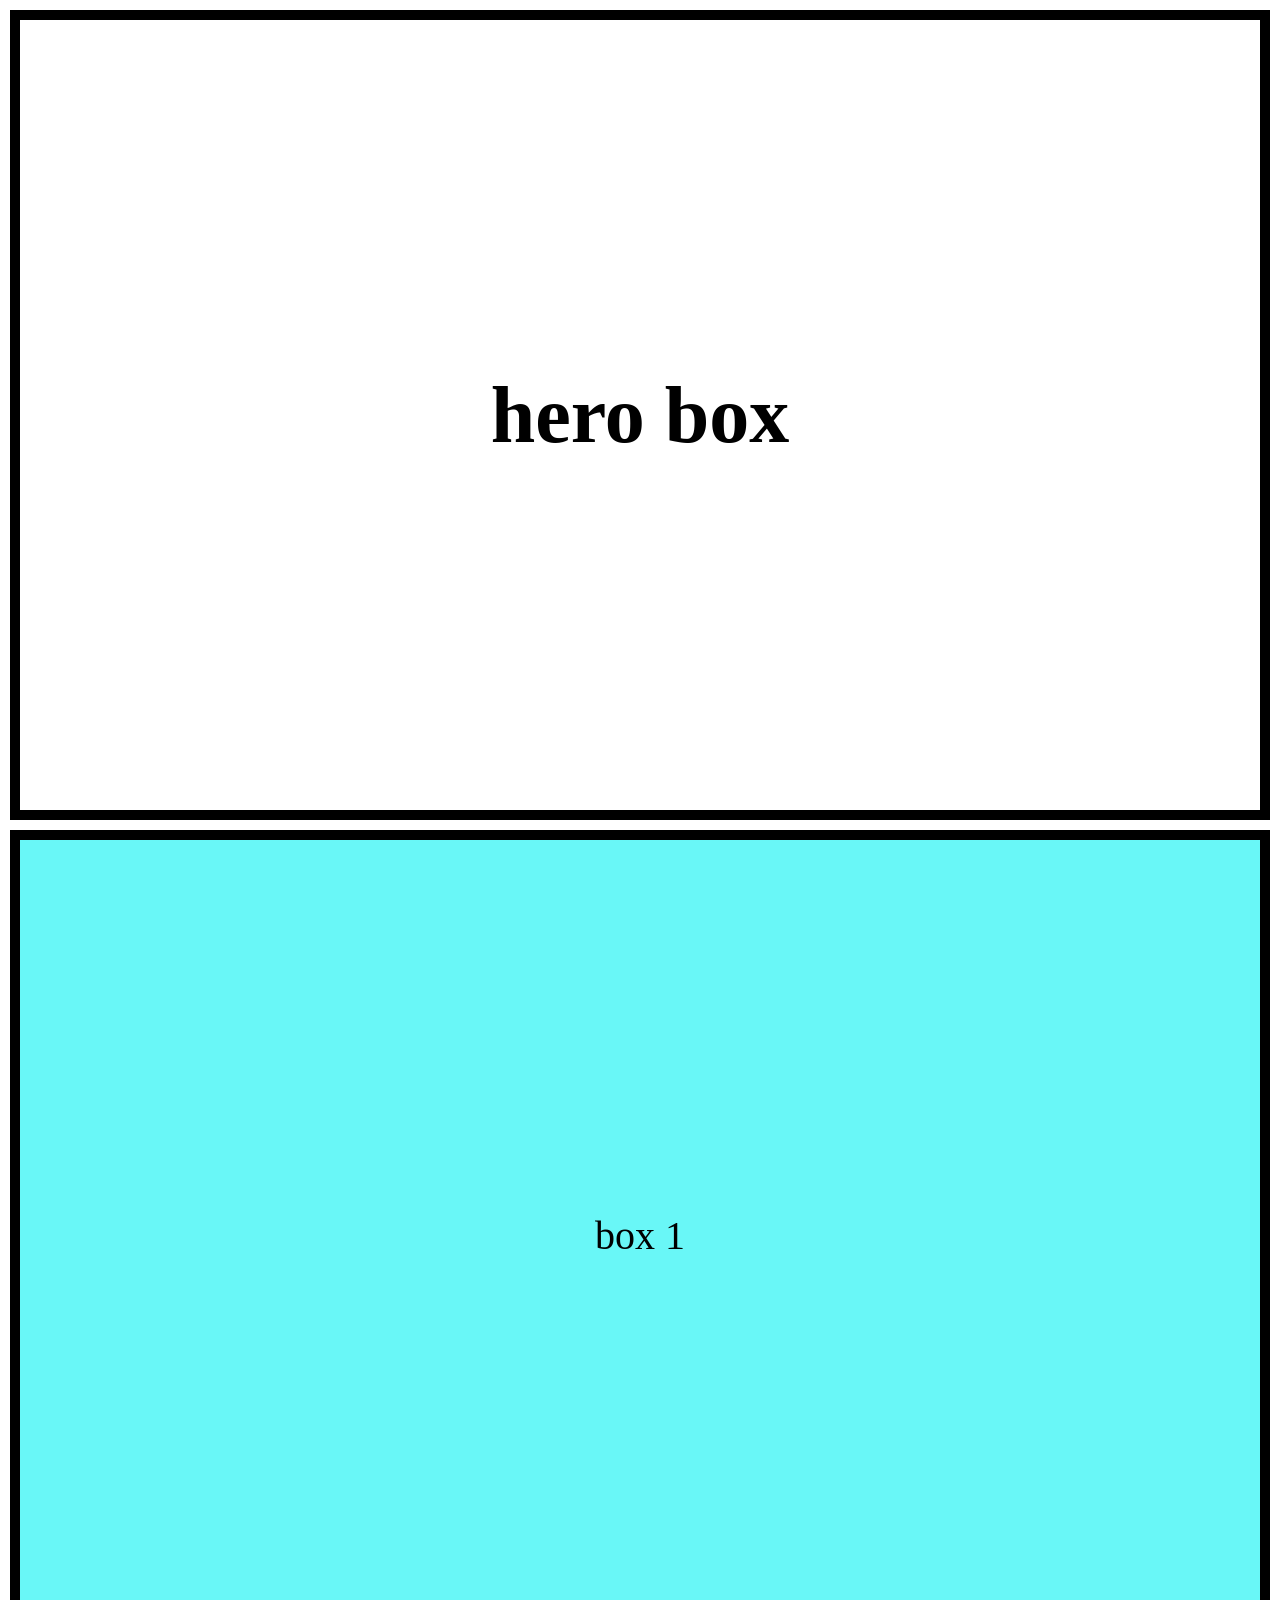
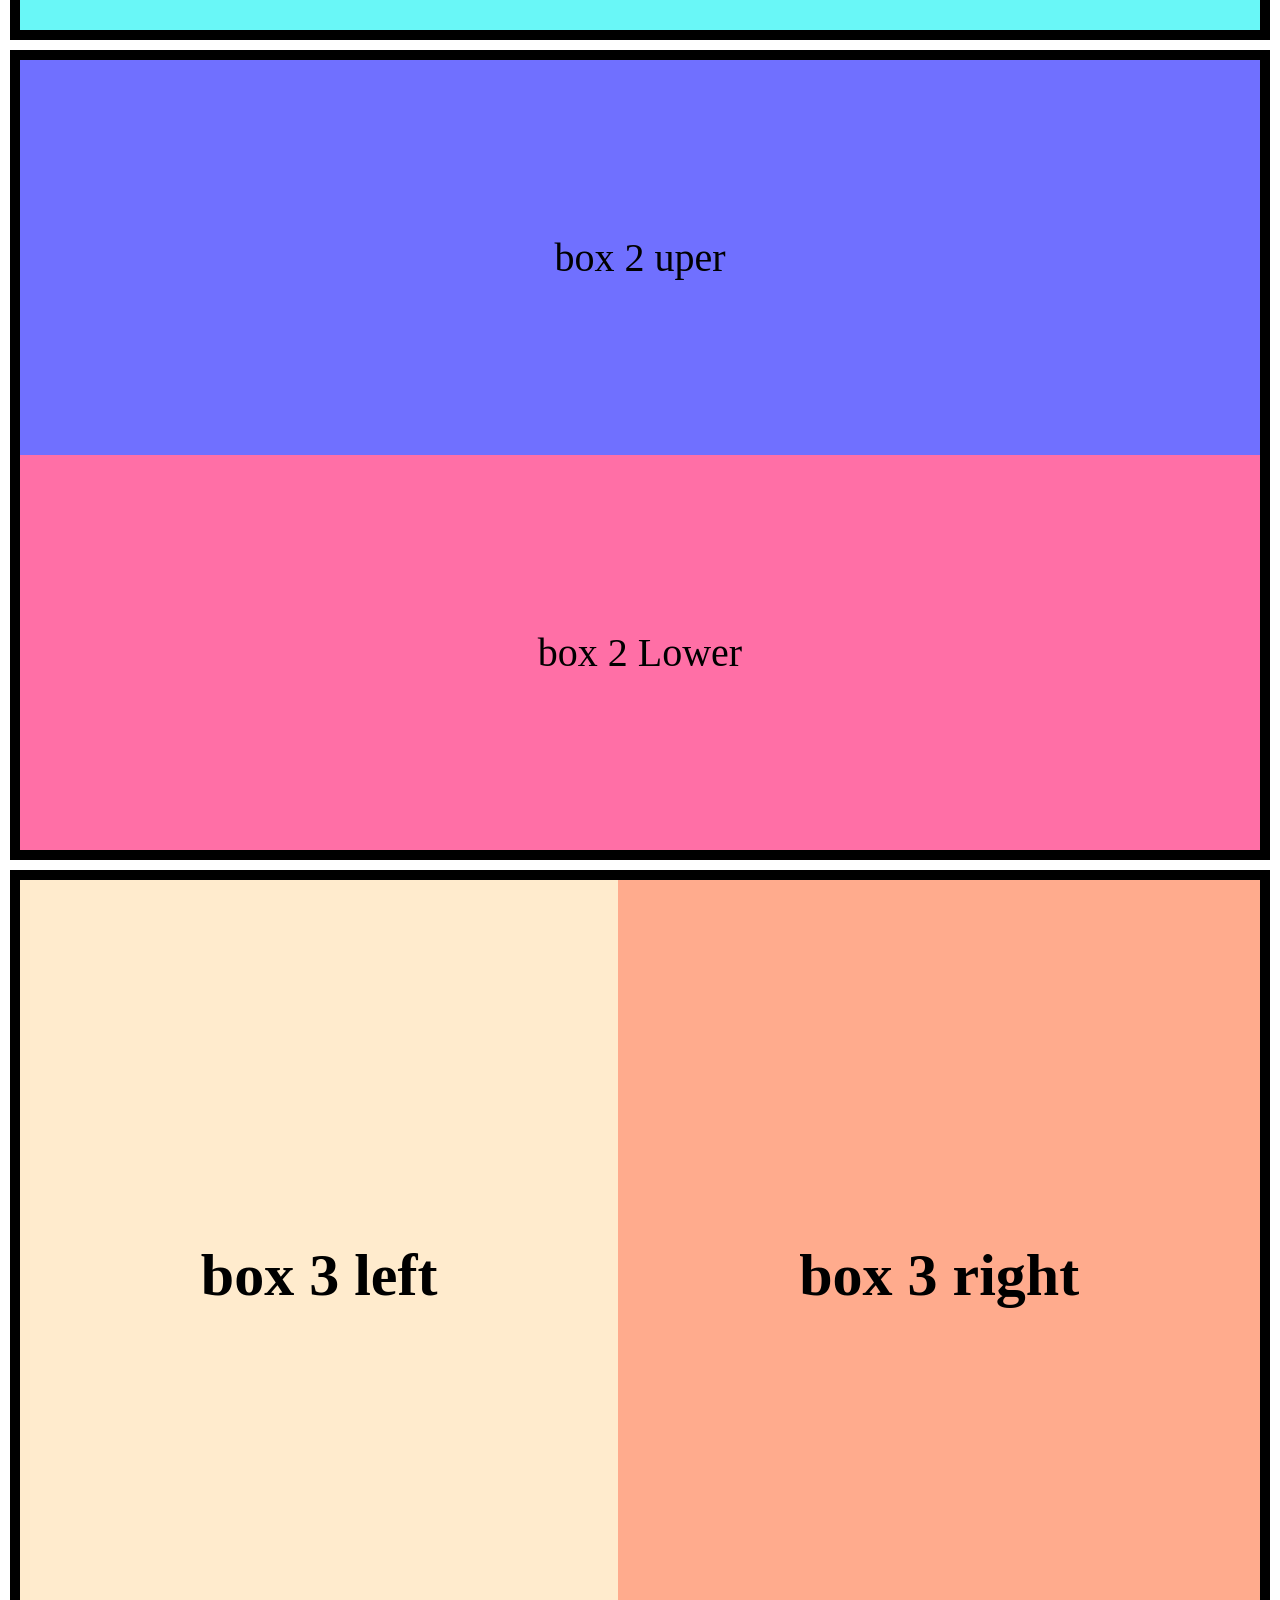
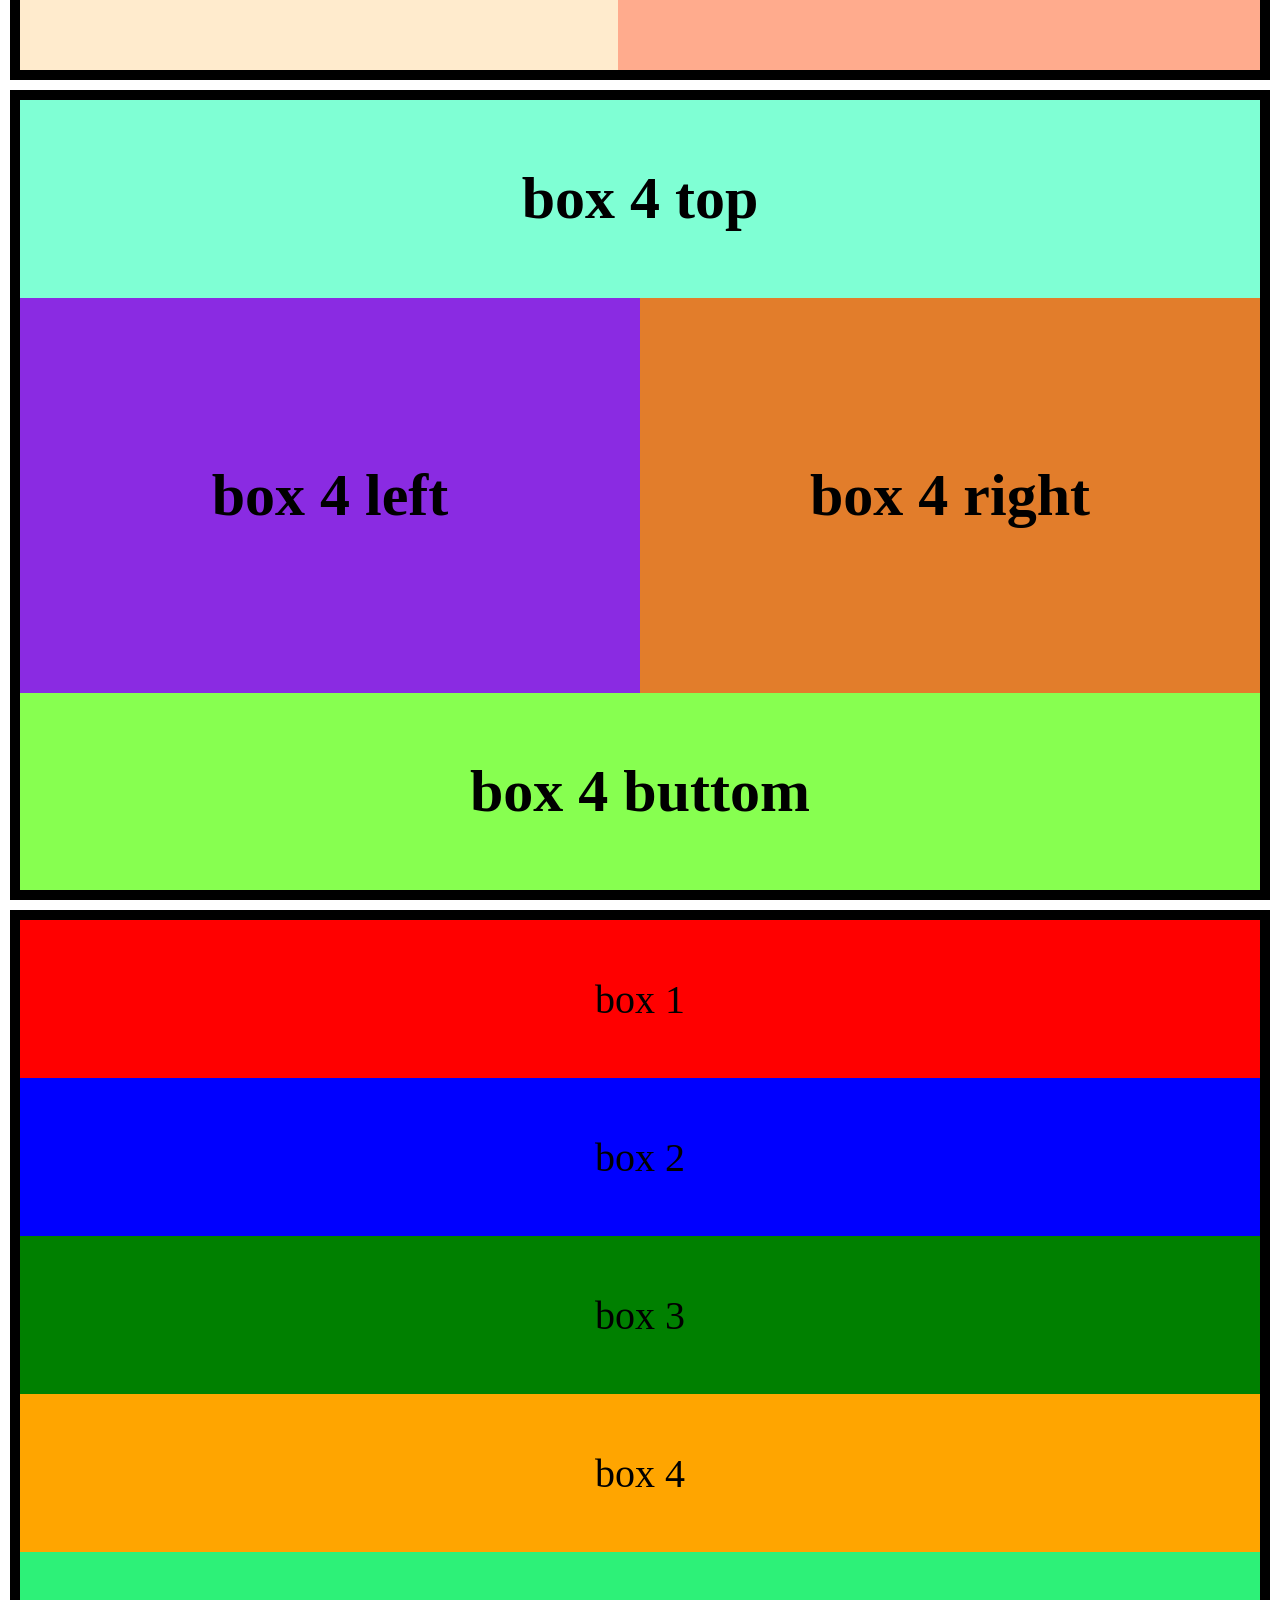
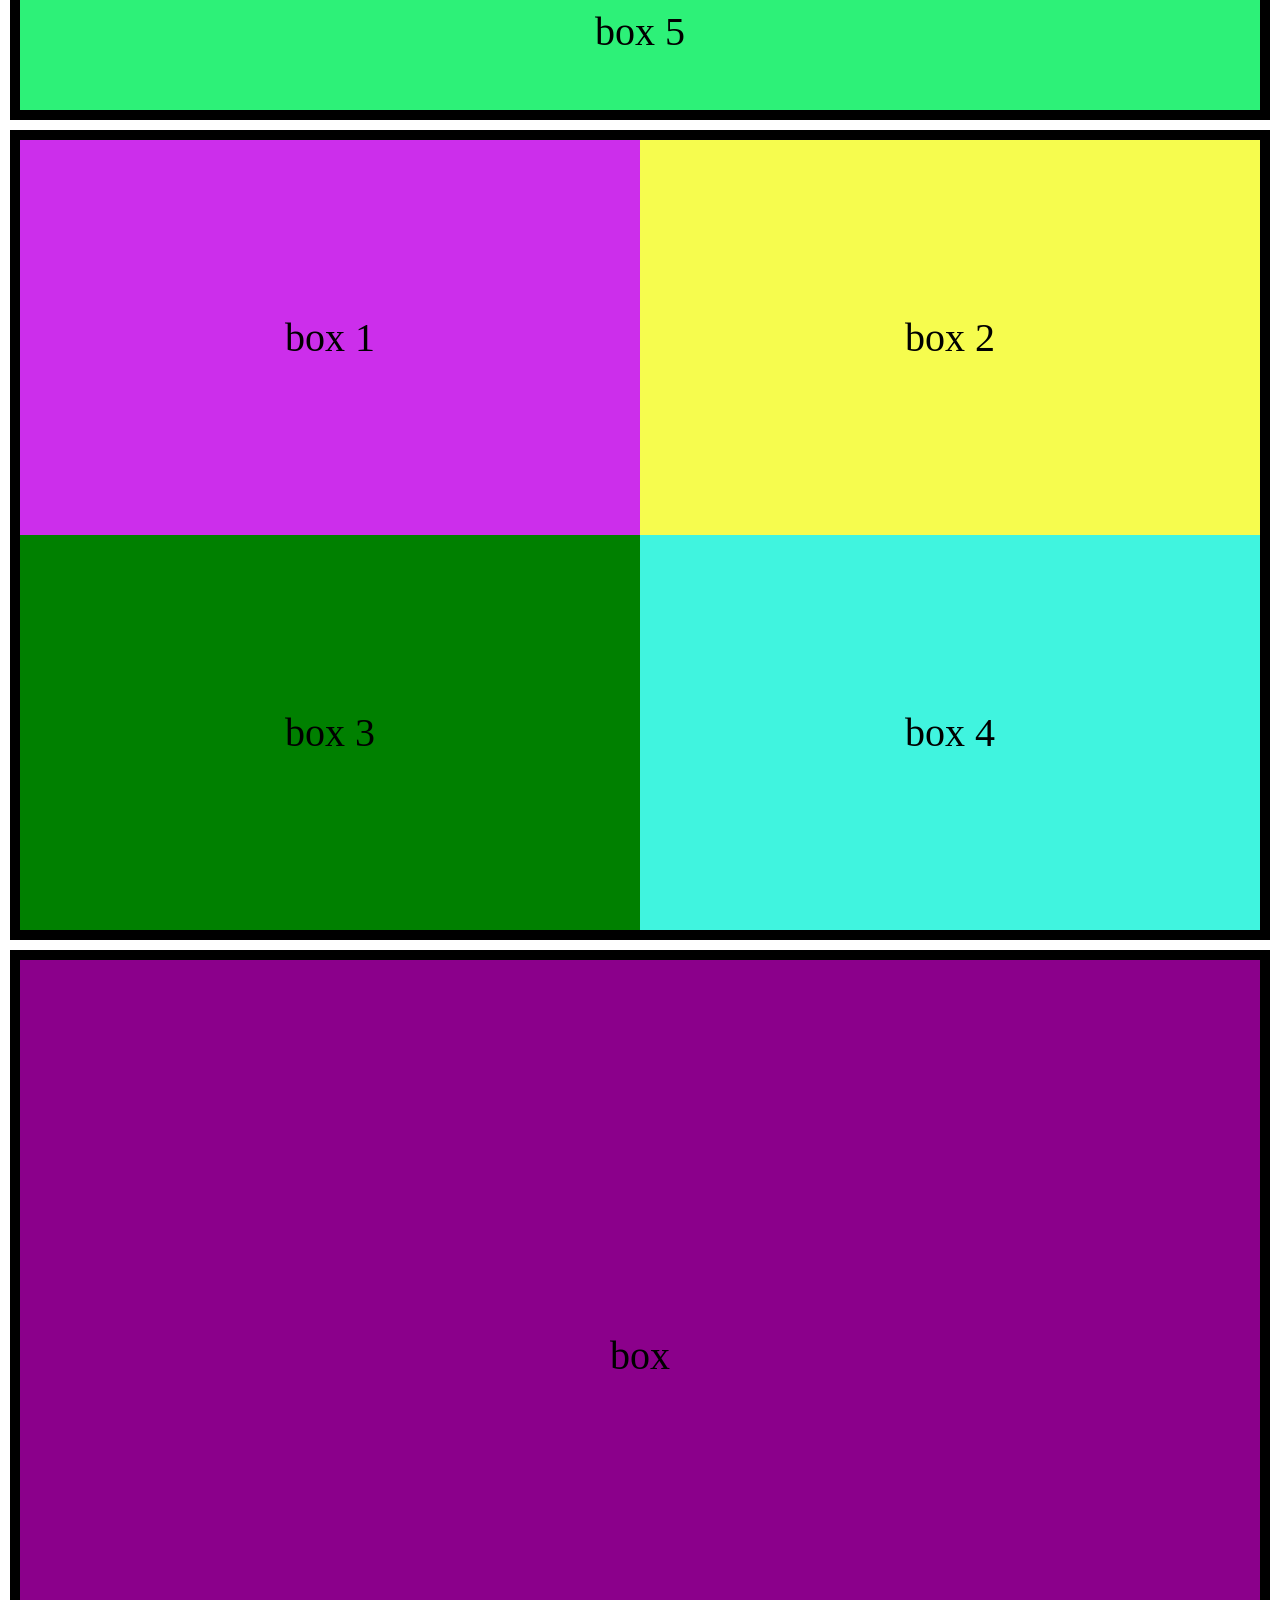
==== html+css/day23/index.html @ 997f1373 "." ====
<!DOCTYPE html>
<html lang="en">

<head>
    <meta charset="UTF-8">
    <meta name="viewport" content="width=device-width, initial-scale=1.0">
    <title>day 23</title>
    <style>
        * {
            margin: 0;
            padding: 0;
            box-sizing: border-box;
        }

        body {
            min-height: 100vh;
        }

        .box {
            height: 90vh;
            margin: 10px;

            border: 10px solid;

        }

        .text-center {
            display: flex;
            align-items: center;
            justify-content: space-around;
            font-size: 40px;
        }



        .box1 {
            background-color: rgba(84, 246, 246, 0.875);

        }


        /*====== box 2 ======*/
        .box2 {
            display: grid;
        }

        .box2uper {
            background-color: rgba(0, 0, 255, 0.562);
        }

        .box2lower {
            background-color: rgba(255, 0, 98, 0.564);
        }



        /*====== box 3 ======*/
        .box3 {
            display: grid;
            grid-auto-flow: column;


        }

        .box3left {
            background-color: blanchedalmond;
            /* width: 50%; */
        }

        .box3right {
            background-color: rgba(255, 127, 80, 0.651);
            /* width: 50%; */

        }


        /*====== box 4 ======*/
        .box4 {
            position: relative;
        }

        .box4top {
            height: 25%;
            background-color: aquamarine;
        }

        .box4left {
            background-color: blueviolet;
            position: absolute;
            height: 50%;
            width: 50%;
            left: 0;
        }

        .box4right {
            background-color: rgb(226, 125, 43);
            position: absolute;
            height: 50%;
            width: 50%;
            right: 0;
        }

        .box4buttom {
            height: 25%;
            background-color: rgb(135, 255, 80);
            position: absolute;
            bottom: 0;
            width: 100%;
        }










        /*====== box 5 ======*/
        .box5 {
            display: grid;
        }

        .box5-1 {
            background-color: red;
        }

        .box5-2 {
            background-color: blue;
        }

        .box5-3 {
            background-color: green;
        }

        .box5-4 {
            background-color: orange;
        }

        .box5-5 {
            background-color: rgb(45, 241, 120);
        }



        /*====== box 6 ======*/
        .box6 {
            display: grid;
            grid-template-columns: 1fr 1fr;
        }

        .box6-1 {
            background-color: rgb(204, 46, 235);
        }

        .box6-2 {
            background-color: rgb(246, 252, 78);
        }

        .box6-3 {
            background-color: green;
        }

        .box6-4 {
            background-color: rgb(64, 244, 223);
        }



        /* ==== box 7 ==== */

        .box7-t{
         background-color: darkmagenta;
         height: 100%;
         

        }
    </style>
</head>

<body>


    <div class="box text-center">
        <h1>hero box</h1>

    </div>


    <div class="box box1 text-center">
        box 1

    </div>


    <div class="box box2">
        <div class="box2uper text-center">
            box 2 uper
        </div>
        <div class="box2lower text-center">
            box 2 Lower
        </div>
    </div>


    <div class="box box3">
        <div class="box3left text-center">
            <h2>box 3 left
        </div>
        <div class="box3right text-center">
            <h2>box 3 right
        </div>
    </div>


    <div class="box box4">
        <div class="box4top text-center">
            <h2>box 4 top
        </div>

        <div class="box4left text-center">
            <h2>box 4 left
        </div>
        <div class="box4right text-center">
            <h2>box 4 right
        </div>

        <div class="box4buttom text-center">
            <h2>box 4 buttom
        </div>
    </div>


    <div class="box box5">
        <div class="box5-1 text-center">
            box 1
        </div>
        <div class="box5-2 text-center">
            box 2
        </div>
        <div class="box5-3 text-center">
            box 3
        </div>
        <div class="box5-4 text-center">
            box 4
        </div>
        <div class="box5-5 text-center">
            box 5
        </div>
    </div>



    <div class="box box6">
        <div class="box6-1 text-center">
            box 1
        </div>
        <div class="box6-2 text-center">
            box 2
        </div>
        <div class="box6-3 text-center">
            box 3
        </div>
        <div class="box6-4 text-center">
            box 4
        </div>
    </div>



    <div class="box box7">
        <div class="box7-t text-center">
            box 
        </div>

    </div>

</body>

</html>
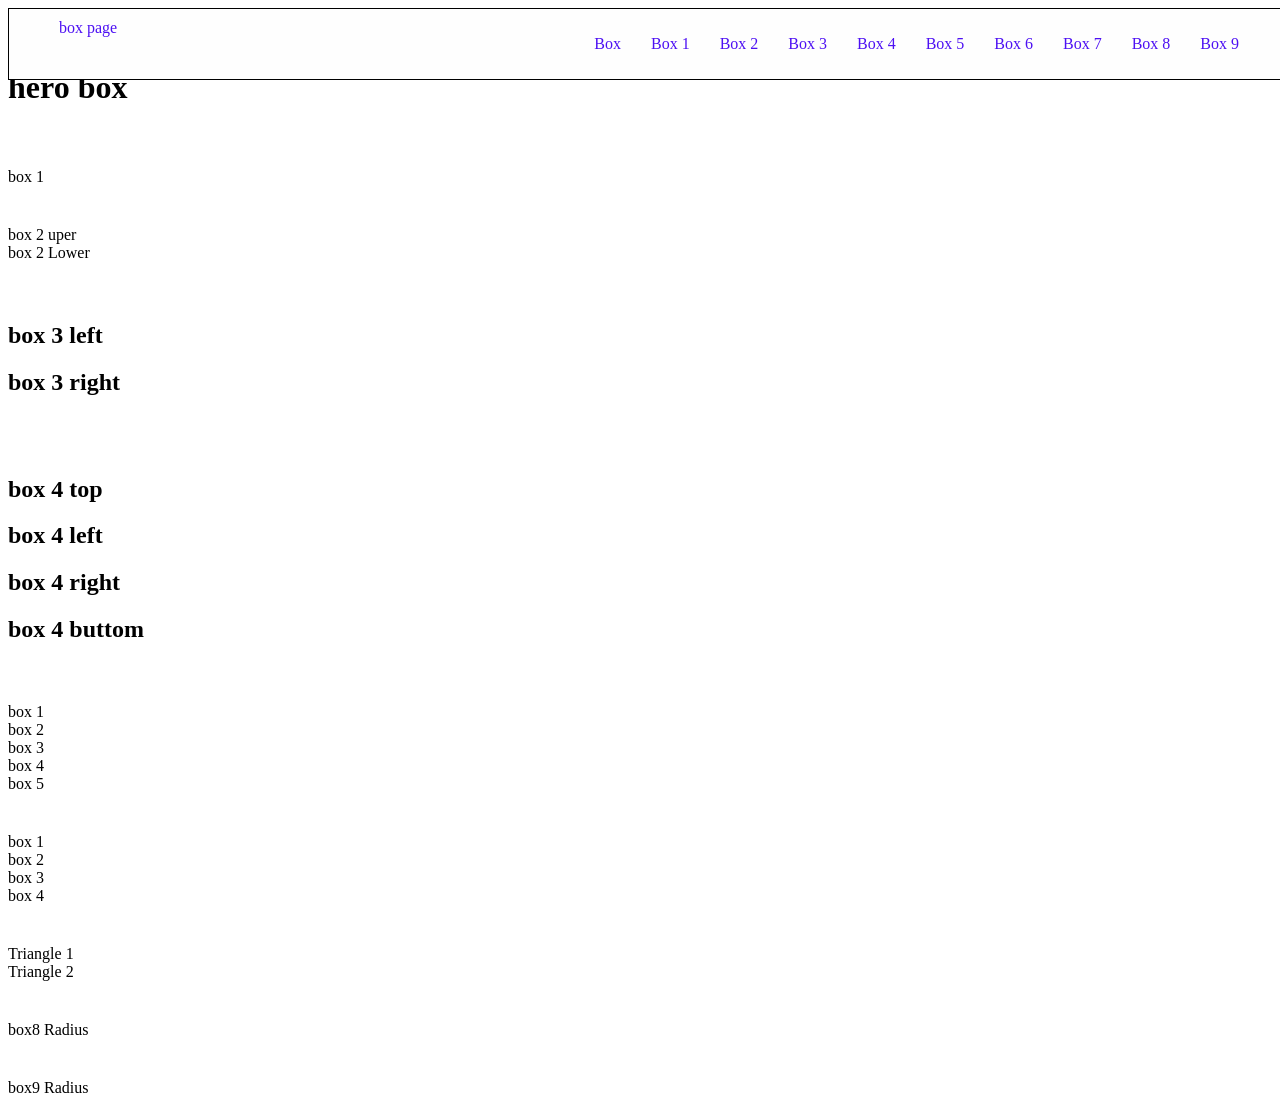
==== commit 3b8b975a: "'" ====
--- a/html+css/day23/index.html
+++ b/html+css/day23/index.html
@@ -5,276 +5,197 @@
     <meta charset="UTF-8">
     <meta name="viewport" content="width=device-width, initial-scale=1.0">
     <title>day 23</title>
+
+    <link rel="stylesheet" href="style.css">
+
+</head>
+
+<body>
+
     <style>
-        * {
-            margin: 0;
-            padding: 0;
-            box-sizing: border-box;
-        }
-
-        body {
-            min-height: 100vh;
-        }
-
-        .box {
-            height: 90vh;
-            margin: 10px;
-
-            border: 10px solid;
-
-        }
-
-        .text-center {
+        header {
+            position: fixed;
+            width: 100%;
+            border: 1px solid;
+            background-color: rgb(254, 254, 254);
+            z-index: 99;
+
+        }
+
+        .header {
             display: flex;
-            align-items: center;
-            justify-content: space-around;
-            font-size: 40px;
-        }
-
-
-
-        .box1 {
-            background-color: rgba(84, 246, 246, 0.875);
-
-        }
-
-
-        /*====== box 2 ======*/
-        .box2 {
-            display: grid;
-        }
-
-        .box2uper {
-            background-color: rgba(0, 0, 255, 0.562);
-        }
-
-        .box2lower {
-            background-color: rgba(255, 0, 98, 0.564);
-        }
-
-
-
-        /*====== box 3 ======*/
-        .box3 {
-            display: grid;
-            grid-auto-flow: column;
-
-
-        }
-
-        .box3left {
-            background-color: blanchedalmond;
-            /* width: 50%; */
-        }
-
-        .box3right {
-            background-color: rgba(255, 127, 80, 0.651);
-            /* width: 50%; */
-
-        }
-
-
-        /*====== box 4 ======*/
-        .box4 {
-            position: relative;
-        }
-
-        .box4top {
-            height: 25%;
-            background-color: aquamarine;
-        }
-
-        .box4left {
-            background-color: blueviolet;
-            position: absolute;
-            height: 50%;
-            width: 50%;
-            left: 0;
-        }
-
-        .box4right {
-            background-color: rgb(226, 125, 43);
-            position: absolute;
-            height: 50%;
-            width: 50%;
-            right: 0;
-        }
-
-        .box4buttom {
-            height: 25%;
-            background-color: rgb(135, 255, 80);
-            position: absolute;
-            bottom: 0;
-            width: 100%;
-        }
-
-
-
-
-
-
-
-
-
-
-        /*====== box 5 ======*/
-        .box5 {
-            display: grid;
-        }
-
-        .box5-1 {
-            background-color: red;
-        }
-
-        .box5-2 {
-            background-color: blue;
-        }
-
-        .box5-3 {
-            background-color: green;
-        }
-
-        .box5-4 {
-            background-color: orange;
-        }
-
-        .box5-5 {
-            background-color: rgb(45, 241, 120);
-        }
-
-
-
-        /*====== box 6 ======*/
-        .box6 {
-            display: grid;
-            grid-template-columns: 1fr 1fr;
-        }
-
-        .box6-1 {
-            background-color: rgb(204, 46, 235);
-        }
-
-        .box6-2 {
-            background-color: rgb(246, 252, 78);
-        }
-
-        .box6-3 {
-            background-color: green;
-        }
-
-        .box6-4 {
-            background-color: rgb(64, 244, 223);
-        }
-
-
-
-        /* ==== box 7 ==== */
-
-        .box7-t{
-         background-color: darkmagenta;
-         height: 100%;
-         
-
+            justify-content: space-between;
+            padding: 10px 50px;
+
+        }
+
+        header ul {
+            display: flex;
+            gap: 30px;
+        }
+
+          a ,ul li {
+            text-decoration: none;
+            list-style: none;
+            color: rgb(77, 16, 243);
+        }
+
+        a:hover{
+            color: rgb(199, 26, 247);
+        }
+
+
+        main .box{
+            padding-top: 40px;
         }
     </style>
-</head>
-
-<body>
-
-
-    <div class="box text-center">
-        <h1>hero box</h1>
-
-    </div>
-
-
-    <div class="box box1 text-center">
-        box 1
-
-    </div>
-
-
-    <div class="box box2">
-        <div class="box2uper text-center">
-            box 2 uper
-        </div>
-        <div class="box2lower text-center">
-            box 2 Lower
-        </div>
-    </div>
-
-
-    <div class="box box3">
-        <div class="box3left text-center">
-            <h2>box 3 left
-        </div>
-        <div class="box3right text-center">
-            <h2>box 3 right
-        </div>
-    </div>
-
-
-    <div class="box box4">
-        <div class="box4top text-center">
-            <h2>box 4 top
-        </div>
-
-        <div class="box4left text-center">
-            <h2>box 4 left
-        </div>
-        <div class="box4right text-center">
-            <h2>box 4 right
-        </div>
-
-        <div class="box4buttom text-center">
-            <h2>box 4 buttom
-        </div>
-    </div>
-
-
-    <div class="box box5">
-        <div class="box5-1 text-center">
+
+
+    <header>
+        <div class="header">
+            <a href="#"> box page </a>
+            <ul>
+                <li><a href="#box">Box </a></li>
+                <li><a href="#box1">Box 1</a></li>
+                <li><a href="#box2">Box 2</a></li>
+                <li><a href="#box3">Box 3</a></li>
+                <li><a href="#box4">Box 4</a></li>
+                <li><a href="#box5">Box 5</a></li>
+                <li><a href="#box6">Box 6</a></li>
+                <li><a href="#box7">Box 7</a></li>
+                <li><a href="#box8">Box 8</a></li>
+                <li><a href="#box9">Box 9</a></li>
+            </ul>
+        </div>
+    </header>
+
+    <main>
+
+        <div id="box" class="box text-center">
+            <h1>hero box</h1>
+
+        </div>
+
+
+        <div id="box1" class="box box1 text-center">
             box 1
-        </div>
-        <div class="box5-2 text-center">
-            box 2
-        </div>
-        <div class="box5-3 text-center">
-            box 3
-        </div>
-        <div class="box5-4 text-center">
-            box 4
-        </div>
-        <div class="box5-5 text-center">
-            box 5
-        </div>
-    </div>
-
-
-
-    <div class="box box6">
-        <div class="box6-1 text-center">
-            box 1
-        </div>
-        <div class="box6-2 text-center">
-            box 2
-        </div>
-        <div class="box6-3 text-center">
-            box 3
-        </div>
-        <div class="box6-4 text-center">
-            box 4
-        </div>
-    </div>
-
-
-
-    <div class="box box7">
-        <div class="box7-t text-center">
-            box 
-        </div>
-
-    </div>
+
+        </div>
+
+
+        <div id="box2" class="box box2">
+            <div class="box2uper text-center">
+                box 2 uper
+            </div>
+            <div class="box2lower text-center">
+                box 2 Lower
+            </div>
+        </div>
+
+
+        <div id="box3" class="box box3">
+            <div class="box3left text-center">
+                <h2>box 3 left
+            </div>
+            <div class="box3right text-center">
+                <h2>box 3 right
+            </div>
+        </div>
+
+
+        <div  id="box4" class="box box4">
+            <div class="box4top text-center">
+                <h2>box 4 top
+            </div>
+
+            <div class="box4left text-center">
+                <h2>box 4 left
+            </div>
+            <div class="box4right text-center">
+                <h2>box 4 right
+            </div>
+
+            <div class="box4buttom text-center">
+                <h2>box 4 buttom
+            </div>
+        </div>
+
+
+        <div id="box5" class="box box5">
+            <div class="box5-1 text-center">
+                box 1
+            </div>
+            <div class="box5-2 text-center">
+                box 2
+            </div>
+            <div class="box5-3 text-center">
+                box 3
+            </div>
+            <div class="box5-4 text-center">
+                box 4
+            </div>
+            <div class="box5-5 text-center">
+                box 5
+            </div>
+        </div>
+
+
+
+        <div id="box6" class="box box6">
+            <div class="box6-1 text-center">
+                box 1
+            </div>
+            <div class="box6-2 text-center">
+                box 2
+            </div>
+            <div class="box6-3 text-center">
+                box 3
+            </div>
+            <div class="box6-4 text-center">
+                box 4
+            </div>
+        </div>
+
+
+
+        <div id="box7" class="box box7">
+            <div class="box7-t1 text-center">
+                Triangle 1
+            </div>
+
+            <div class="box7-t2 text-center">
+                Triangle 2
+            </div>
+
+        </div>
+
+
+
+        <div id="box8" class="box box8">
+            <div class="box8r text-center">
+                box8 Radius
+
+            </div>
+        </div>
+
+
+
+
+
+        <div id="box9" class="box box9">
+            <div class="box9r text-center">
+                <div class="box9bordaer text-center">
+                    box9 Radius
+                </div>
+            </div>
+        </div>
+
+
+
+    </main>
+
+
+
 
 </body>
 
